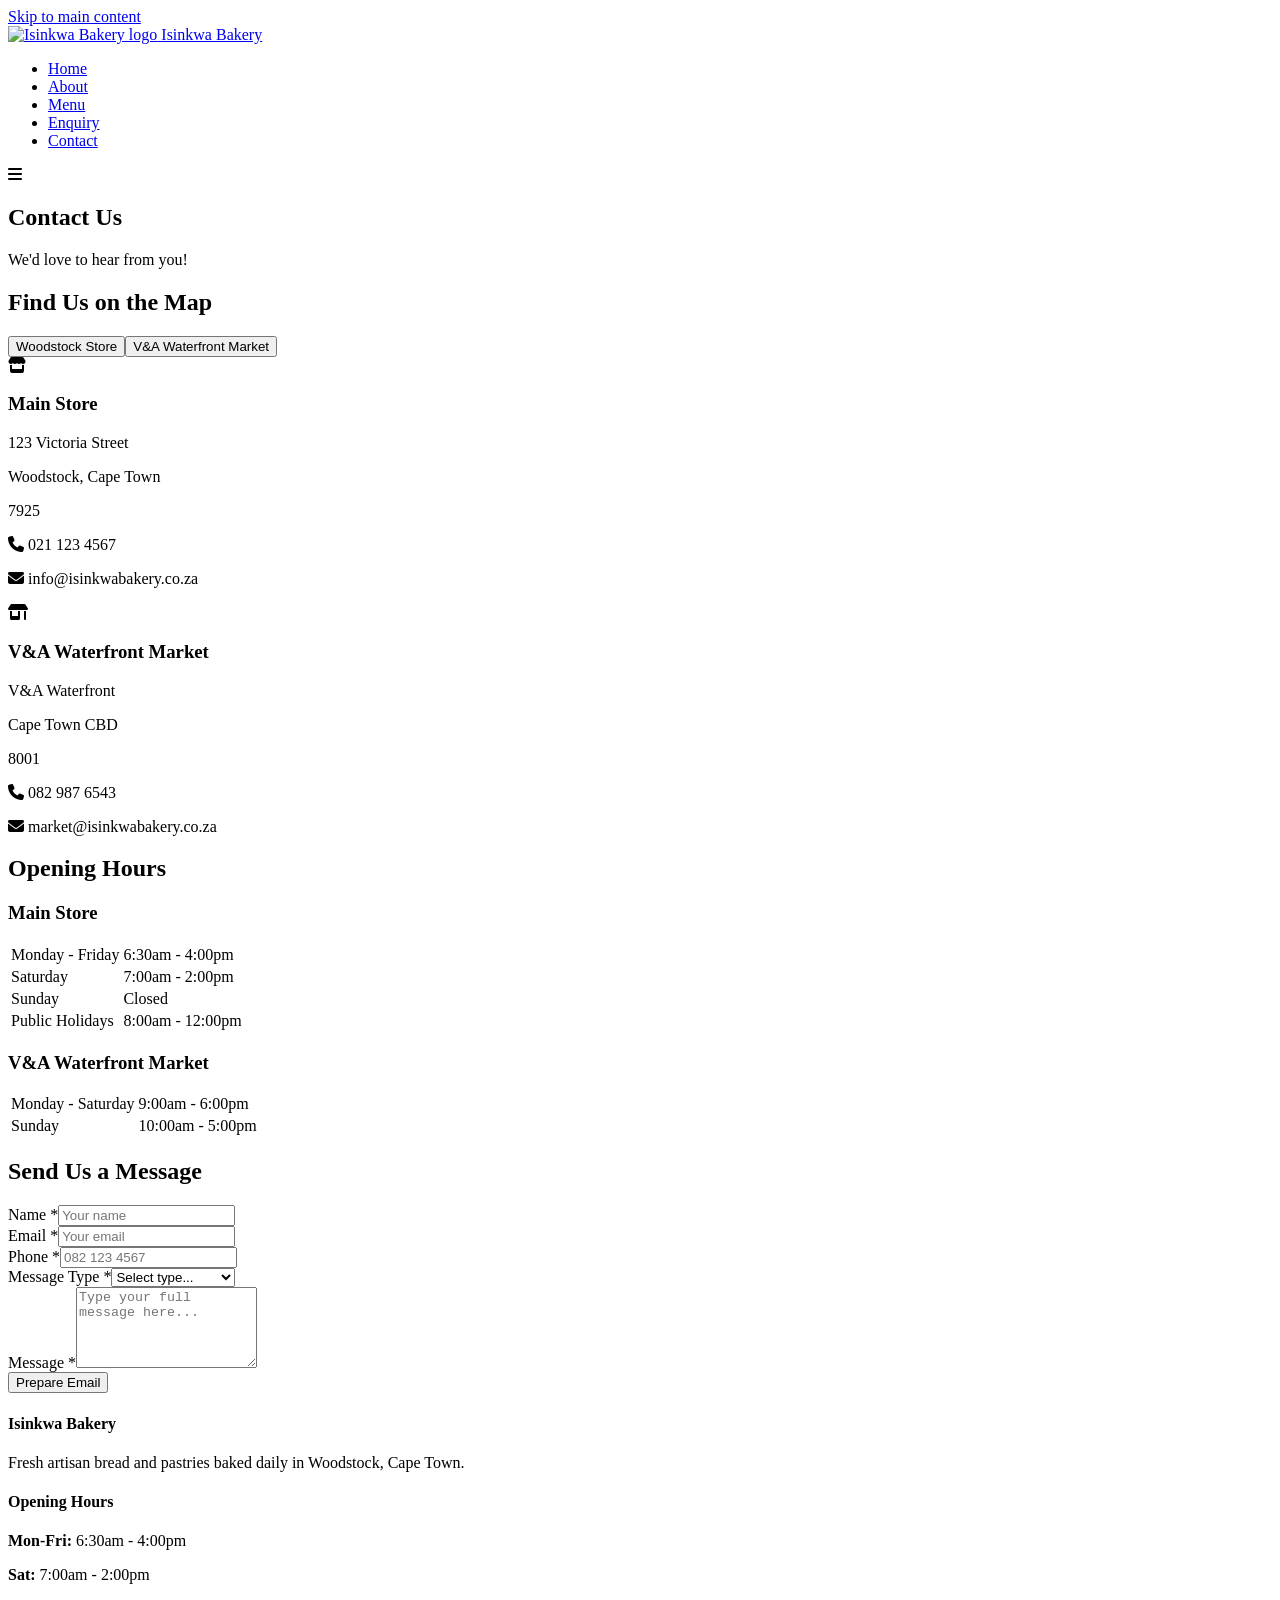
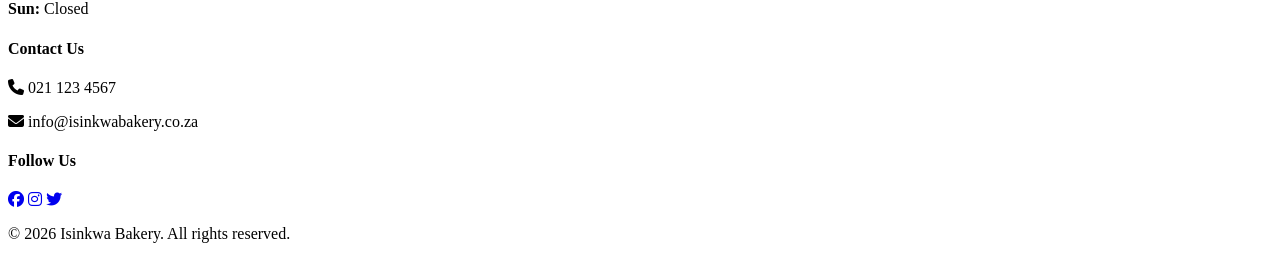
==== contact.html @ ea80bae7 "Add files via upload" ====
<!DOCTYPE html>
<html lang="en">
<head>
    <meta charset="UTF-8">
    <meta name="viewport" content="width=device-width, initial-scale=1.0">
    <title>Contact Isinkwa Bakery | Woodstock & V&A Waterfront, Cape Town</title>
    <meta name="description" content="Find Isinkwa Bakery on the interactive map, check opening hours for our Woodstock store and V&A Waterfront market, or send us a message.">
    <meta name="keywords" content="contact Isinkwa Bakery, bakery Woodstock Cape Town, V&A Waterfront bakery, bakery opening hours">
    <meta name="author" content="ST10485117">
    <meta name="robots" content="index, follow">
    <link rel="canonical" href="https://your-username.github.io/isinkwa-bakery/contact.html">
    <meta property="og:title" content="Contact Isinkwa Bakery | Woodstock & V&A Waterfront, Cape Town">
    <meta property="og:description" content="Find Isinkwa Bakery on the interactive map, check opening hours for our Woodstock store and V&A Waterfront market, or send us a message.">
    <meta property="og:type" content="website">
    <meta property="og:url" content="https://your-username.github.io/isinkwa-bakery/contact.html">
    <meta http-equiv="X-Content-Type-Options" content="nosniff">
    <meta name="referrer" content="strict-origin-when-cross-origin">
    <link rel="icon" href="images/isinkwa-bakery-logo.svg" type="image/svg+xml">
    <link rel="stylesheet" href="https://cdnjs.cloudflare.com/ajax/libs/font-awesome/6.4.0/css/all.min.css">
    <link rel="stylesheet" href="css/style.css">
    <link rel="stylesheet" href="https://unpkg.com/leaflet@1.9.4/dist/leaflet.css" crossorigin="">
</head>
<body>
<a class="skip-link" href="#main">Skip to main content</a>
<header class="header">
    <div class="container">
        <div class="logo">
            <a href="index.html">
                <img src="images/isinkwa-bakery-logo.svg" alt="Isinkwa Bakery logo" height="60" width="60">
                <span class="logo-text">Isinkwa Bakery</span>
            </a>
        </div>
        <nav class="nav-menu" aria-label="Main navigation">
            <ul>
                <li><a href="index.html">Home</a></li>
                <li><a href="about.html">About</a></li>
                <li><a href="menu.html">Menu</a></li>
                <li><a href="enquiry.html">Enquiry</a></li>
                <li><a href="contact.html" class="active" aria-current="page">Contact</a></li>
            </ul>
        </nav>
        <div class="menu-toggle" role="button" tabindex="0" aria-label="Toggle navigation menu"><i class="fas fa-bars"></i></div>
    </div>
</header>
<main id="main">
    <section class="page-header"><div class="container"><h1>Contact Us</h1><p>We'd love to hear from you!</p></div></section>
    <section class="map-section"><div class="container">
        <h2>Find Us on the Map</h2>
        <div class="map-buttons"><button class="btn btn-primary map-btn" data-store="0">Woodstock Store</button><button class="btn btn-primary map-btn" data-store="1">V&amp;A Waterfront Market</button></div>
        <div id="storeMap" role="region" aria-label="Interactive map of Isinkwa Bakery stores"></div>
    </div></section>
    <section class="contact-info"><div class="container"><div class="contact-grid">
        <div class="contact-card"><i class="fas fa-store"></i><h3>Main Store</h3><p>123 Victoria Street</p><p>Woodstock, Cape Town</p><p>7925</p><p><i class="fas fa-phone"></i> 021 123 4567</p><p><i class="fas fa-envelope"></i> info@isinkwabakery.co.za</p></div>
        <div class="contact-card"><i class="fas fa-store-alt"></i><h3>V&amp;A Waterfront Market</h3><p>V&amp;A Waterfront</p><p>Cape Town CBD</p><p>8001</p><p><i class="fas fa-phone"></i> 082 987 6543</p><p><i class="fas fa-envelope"></i> market@isinkwabakery.co.za</p></div>
    </div></div></section>
    <section class="hours-section"><div class="container"><h2>Opening Hours</h2><div class="hours-grid">
        <div class="hours-box"><h3>Main Store</h3><table class="hours-table"><tr><td>Monday - Friday</td><td>6:30am - 4:00pm</td></tr><tr><td>Saturday</td><td>7:00am - 2:00pm</td></tr><tr><td>Sunday</td><td>Closed</td></tr><tr><td>Public Holidays</td><td>8:00am - 12:00pm</td></tr></table></div>
        <div class="hours-box"><h3>V&amp;A Waterfront Market</h3><table class="hours-table"><tr><td>Monday - Saturday</td><td>9:00am - 6:00pm</td></tr><tr><td>Sunday</td><td>10:00am - 5:00pm</td></tr></table></div>
    </div></div></section>
    <section class="quick-contact contact-page-form"><div class="container">
        <h2>Send Us a Message</h2>
        <form id="contactForm" class="contact-form" action="mailto:info@isinkwabakery.co.za" method="POST" enctype="text/plain" novalidate>
            <div class="form-row">
                <div class="form-group half"><label for="c-name">Name <span class="required">*</span></label><input type="text" id="c-name" name="name" required minlength="2" placeholder="Your name"></div>
                <div class="form-group half"><label for="c-email">Email <span class="required">*</span></label><input type="email" id="c-email" name="email" required placeholder="Your email"></div>
            </div>
            <div class="form-row">
                <div class="form-group half"><label for="c-phone">Phone <span class="required">*</span></label><input type="tel" id="c-phone" name="phone" required placeholder="082 123 4567"></div>
                <div class="form-group half"><label for="c-type">Message Type <span class="required">*</span></label><select id="c-type" name="type" required><option value="">Select type...</option><option>General question</option><option>Feedback</option><option>Compliment</option><option>Complaint</option></select></div>
            </div>
            <div class="form-group"><label for="c-message">Message <span class="required">*</span></label><textarea id="c-message" name="message" rows="5" required placeholder="Type your full message here..."></textarea></div>
            <button type="submit" class="btn btn-primary">Prepare Email</button>
        </form>
        <div id="contactResponse" class="response-box" hidden aria-live="polite"></div>
    </div></section>
</main>
<footer class="footer">
    <div class="container">
        <div class="footer-grid">
            <div class="footer-about"><h4>Isinkwa Bakery</h4><p>Fresh artisan bread and pastries baked daily in Woodstock, Cape Town.</p></div>
            <div class="footer-hours"><h4>Opening Hours</h4><p><strong>Mon-Fri:</strong> 6:30am - 4:00pm</p><p><strong>Sat:</strong> 7:00am - 2:00pm</p><p><strong>Sun:</strong> Closed</p></div>
            <div class="footer-contact"><h4>Contact Us</h4><p><i class="fas fa-phone"></i> 021 123 4567</p><p><i class="fas fa-envelope"></i> info@isinkwabakery.co.za</p></div>
            <div class="footer-social"><h4>Follow Us</h4>
                <div class="social-icons">
                    <a href="https://www.facebook.com/" target="_blank" rel="noopener noreferrer" aria-label="Isinkwa Bakery on Facebook"><i class="fab fa-facebook"></i></a>
                    <a href="https://www.instagram.com/" target="_blank" rel="noopener noreferrer" aria-label="Isinkwa Bakery on Instagram"><i class="fab fa-instagram"></i></a>
                    <a href="https://twitter.com/" target="_blank" rel="noopener noreferrer" aria-label="Isinkwa Bakery on Twitter"><i class="fab fa-twitter"></i></a>
                </div></div>
        </div>
        <div class="footer-bottom"><p>&copy; 2026 Isinkwa Bakery. All rights reserved.</p></div>
    </div>
</footer>
<script src="https://unpkg.com/leaflet@1.9.4/dist/leaflet.js" crossorigin=""></script>
<script src="js/script.js"></script>
</body>
</html>
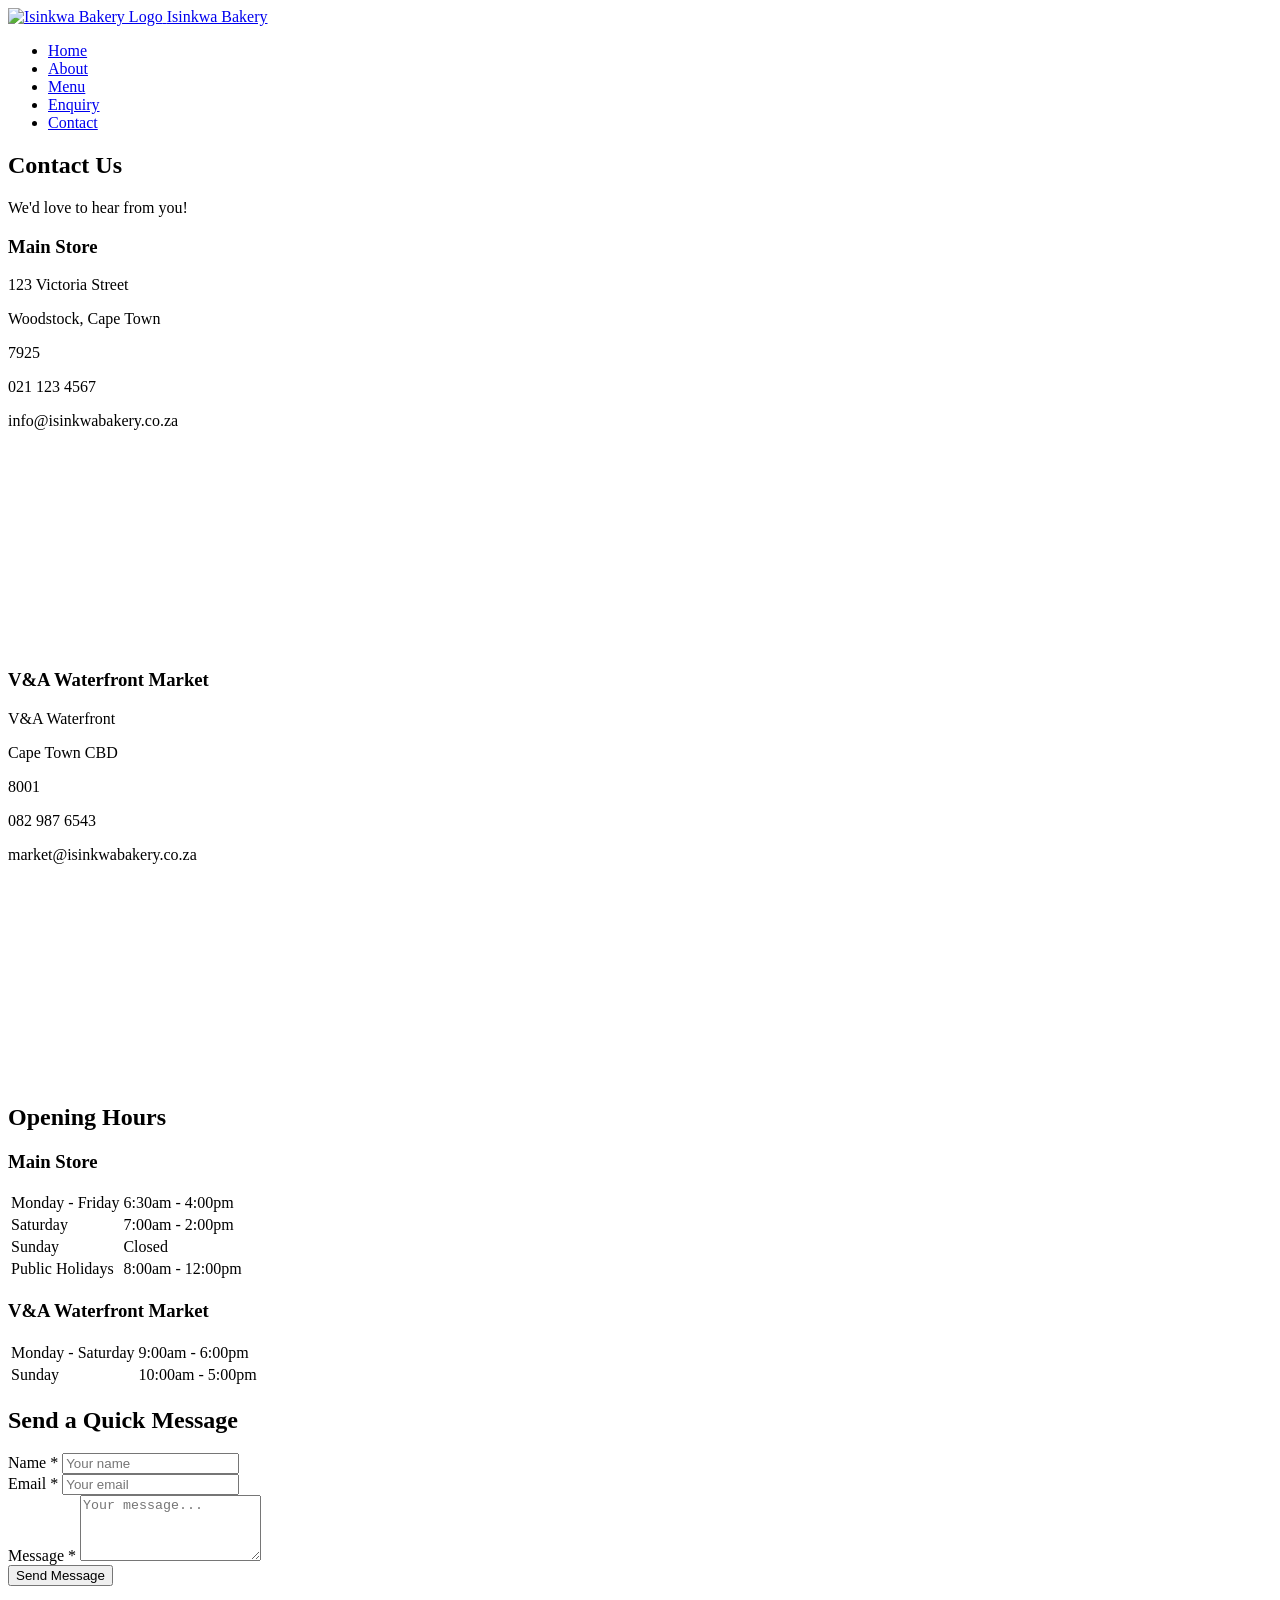
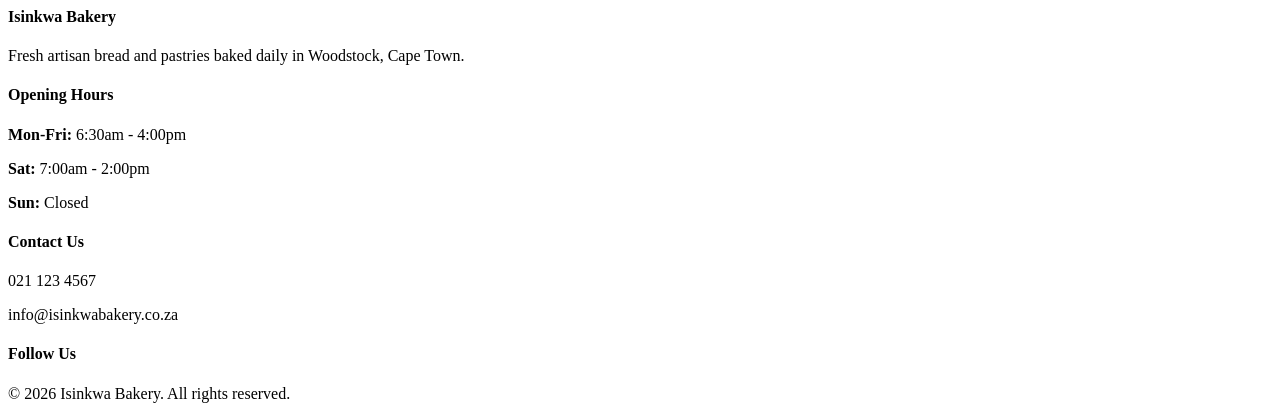
==== commit 1a127a80: "Add files via upload" ====
--- a/contact.html
+++ b/contact.html
@@ -1,96 +1,189 @@
-<!DOCTYPE html>
-<html lang="en">
-<head>
-    <meta charset="UTF-8">
-    <meta name="viewport" content="width=device-width, initial-scale=1.0">
-    <title>Contact Isinkwa Bakery | Woodstock & V&A Waterfront, Cape Town</title>
-    <meta name="description" content="Find Isinkwa Bakery on the interactive map, check opening hours for our Woodstock store and V&A Waterfront market, or send us a message.">
-    <meta name="keywords" content="contact Isinkwa Bakery, bakery Woodstock Cape Town, V&A Waterfront bakery, bakery opening hours">
-    <meta name="author" content="ST10485117">
-    <meta name="robots" content="index, follow">
-    <link rel="canonical" href="https://your-username.github.io/isinkwa-bakery/contact.html">
-    <meta property="og:title" content="Contact Isinkwa Bakery | Woodstock & V&A Waterfront, Cape Town">
-    <meta property="og:description" content="Find Isinkwa Bakery on the interactive map, check opening hours for our Woodstock store and V&A Waterfront market, or send us a message.">
-    <meta property="og:type" content="website">
-    <meta property="og:url" content="https://your-username.github.io/isinkwa-bakery/contact.html">
-    <meta http-equiv="X-Content-Type-Options" content="nosniff">
-    <meta name="referrer" content="strict-origin-when-cross-origin">
-    <link rel="icon" href="images/isinkwa-bakery-logo.svg" type="image/svg+xml">
-    <link rel="stylesheet" href="https://cdnjs.cloudflare.com/ajax/libs/font-awesome/6.4.0/css/all.min.css">
-    <link rel="stylesheet" href="css/style.css">
-    <link rel="stylesheet" href="https://unpkg.com/leaflet@1.9.4/dist/leaflet.css" crossorigin="">
-</head>
-<body>
-<a class="skip-link" href="#main">Skip to main content</a>
-<header class="header">
-    <div class="container">
-        <div class="logo">
-            <a href="index.html">
-                <img src="images/isinkwa-bakery-logo.svg" alt="Isinkwa Bakery logo" height="60" width="60">
-                <span class="logo-text">Isinkwa Bakery</span>
-            </a>
-        </div>
-        <nav class="nav-menu" aria-label="Main navigation">
-            <ul>
-                <li><a href="index.html">Home</a></li>
-                <li><a href="about.html">About</a></li>
-                <li><a href="menu.html">Menu</a></li>
-                <li><a href="enquiry.html">Enquiry</a></li>
-                <li><a href="contact.html" class="active" aria-current="page">Contact</a></li>
-            </ul>
-        </nav>
-        <div class="menu-toggle" role="button" tabindex="0" aria-label="Toggle navigation menu"><i class="fas fa-bars"></i></div>
-    </div>
-</header>
-<main id="main">
-    <section class="page-header"><div class="container"><h1>Contact Us</h1><p>We'd love to hear from you!</p></div></section>
-    <section class="map-section"><div class="container">
-        <h2>Find Us on the Map</h2>
-        <div class="map-buttons"><button class="btn btn-primary map-btn" data-store="0">Woodstock Store</button><button class="btn btn-primary map-btn" data-store="1">V&amp;A Waterfront Market</button></div>
-        <div id="storeMap" role="region" aria-label="Interactive map of Isinkwa Bakery stores"></div>
-    </div></section>
-    <section class="contact-info"><div class="container"><div class="contact-grid">
-        <div class="contact-card"><i class="fas fa-store"></i><h3>Main Store</h3><p>123 Victoria Street</p><p>Woodstock, Cape Town</p><p>7925</p><p><i class="fas fa-phone"></i> 021 123 4567</p><p><i class="fas fa-envelope"></i> info@isinkwabakery.co.za</p></div>
-        <div class="contact-card"><i class="fas fa-store-alt"></i><h3>V&amp;A Waterfront Market</h3><p>V&amp;A Waterfront</p><p>Cape Town CBD</p><p>8001</p><p><i class="fas fa-phone"></i> 082 987 6543</p><p><i class="fas fa-envelope"></i> market@isinkwabakery.co.za</p></div>
-    </div></div></section>
-    <section class="hours-section"><div class="container"><h2>Opening Hours</h2><div class="hours-grid">
-        <div class="hours-box"><h3>Main Store</h3><table class="hours-table"><tr><td>Monday - Friday</td><td>6:30am - 4:00pm</td></tr><tr><td>Saturday</td><td>7:00am - 2:00pm</td></tr><tr><td>Sunday</td><td>Closed</td></tr><tr><td>Public Holidays</td><td>8:00am - 12:00pm</td></tr></table></div>
-        <div class="hours-box"><h3>V&amp;A Waterfront Market</h3><table class="hours-table"><tr><td>Monday - Saturday</td><td>9:00am - 6:00pm</td></tr><tr><td>Sunday</td><td>10:00am - 5:00pm</td></tr></table></div>
-    </div></div></section>
-    <section class="quick-contact contact-page-form"><div class="container">
-        <h2>Send Us a Message</h2>
-        <form id="contactForm" class="contact-form" action="mailto:info@isinkwabakery.co.za" method="POST" enctype="text/plain" novalidate>
-            <div class="form-row">
-                <div class="form-group half"><label for="c-name">Name <span class="required">*</span></label><input type="text" id="c-name" name="name" required minlength="2" placeholder="Your name"></div>
-                <div class="form-group half"><label for="c-email">Email <span class="required">*</span></label><input type="email" id="c-email" name="email" required placeholder="Your email"></div>
-            </div>
-            <div class="form-row">
-                <div class="form-group half"><label for="c-phone">Phone <span class="required">*</span></label><input type="tel" id="c-phone" name="phone" required placeholder="082 123 4567"></div>
-                <div class="form-group half"><label for="c-type">Message Type <span class="required">*</span></label><select id="c-type" name="type" required><option value="">Select type...</option><option>General question</option><option>Feedback</option><option>Compliment</option><option>Complaint</option></select></div>
-            </div>
-            <div class="form-group"><label for="c-message">Message <span class="required">*</span></label><textarea id="c-message" name="message" rows="5" required placeholder="Type your full message here..."></textarea></div>
-            <button type="submit" class="btn btn-primary">Prepare Email</button>
-        </form>
-        <div id="contactResponse" class="response-box" hidden aria-live="polite"></div>
-    </div></section>
-</main>
-<footer class="footer">
-    <div class="container">
-        <div class="footer-grid">
-            <div class="footer-about"><h4>Isinkwa Bakery</h4><p>Fresh artisan bread and pastries baked daily in Woodstock, Cape Town.</p></div>
-            <div class="footer-hours"><h4>Opening Hours</h4><p><strong>Mon-Fri:</strong> 6:30am - 4:00pm</p><p><strong>Sat:</strong> 7:00am - 2:00pm</p><p><strong>Sun:</strong> Closed</p></div>
-            <div class="footer-contact"><h4>Contact Us</h4><p><i class="fas fa-phone"></i> 021 123 4567</p><p><i class="fas fa-envelope"></i> info@isinkwabakery.co.za</p></div>
-            <div class="footer-social"><h4>Follow Us</h4>
-                <div class="social-icons">
-                    <a href="https://www.facebook.com/" target="_blank" rel="noopener noreferrer" aria-label="Isinkwa Bakery on Facebook"><i class="fab fa-facebook"></i></a>
-                    <a href="https://www.instagram.com/" target="_blank" rel="noopener noreferrer" aria-label="Isinkwa Bakery on Instagram"><i class="fab fa-instagram"></i></a>
-                    <a href="https://twitter.com/" target="_blank" rel="noopener noreferrer" aria-label="Isinkwa Bakery on Twitter"><i class="fab fa-twitter"></i></a>
-                </div></div>
-        </div>
-        <div class="footer-bottom"><p>&copy; 2026 Isinkwa Bakery. All rights reserved.</p></div>
-    </div>
-</footer>
-<script src="https://unpkg.com/leaflet@1.9.4/dist/leaflet.js" crossorigin=""></script>
-<script src="js/script.js"></script>
-</body>
-</html>
+<!DOCTYPE html>
+<html>
+<head>
+    <title>Contact - Isinkwa Bakery</title>
+    
+</head>
+<body>
+
+<header class="header">
+    <div class="container">
+        <div class="logo">
+            <a href="index.html">
+                <img src="images/logo.png" alt="Isinkwa Bakery Logo" height="60">
+                <span class="logo-text">Isinkwa Bakery</span>
+            </a>
+        </div>
+        <nav class="nav-menu">
+            <ul>
+                <li><a href="index.html">Home</a></li>
+                <li><a href="about.html">About</a></li>
+                <li><a href="menu.html">Menu</a></li>
+                <li><a href="enquiry.html">Enquiry</a></li>
+                <li><a href="contact.html" class="active">Contact</a></li>
+            </ul>
+        </nav>
+        <div class="menu-toggle">
+            <i class="fas fa-bars"></i>
+        </div>
+    </div>
+</header>
+
+<main>
+
+    <section class="page-header">
+        <div class="container">
+            <h1>Contact Us</h1>
+            <p>We'd love to hear from you!</p>
+        </div>
+    </section>
+
+    <section class="contact-info">
+        <div class="container">
+            <div class="contact-grid">
+                <!-- Location 1 -->
+                <div class="contact-card">
+                    <i class="fas fa-store"></i>
+                    <h3>Main Store</h3>
+                    <p>123 Victoria Street</p>
+                    <p>Woodstock, Cape Town</p>
+                    <p>7925</p>
+                    <p><i class="fas fa-phone"></i> 021 123 4567</p>
+                    <p><i class="fas fa-envelope"></i> info@isinkwabakery.co.za</p>
+                    <div class="map-container">
+                        <iframe 
+                            src="https://www.google.com/maps/embed?pb=!1m18!1m12!1m3!1d3310.800000000000!2d18.450000000000003!3d-33.93000000000001!2m3!1f0!2f0!3f0!3m2!1i1024!2i768!4f13.1!3m3!1m2!1s0x1dcc5a123456789%3A0x123456789abcdef!2sWoodstock%2C%20Cape%20Town!5e0!3m2!1sen!2sza!4v1234567890" 
+                            width="100%" 
+                            height="200" 
+                            style="border:0;" 
+                            allowfullscreen="" 
+                            loading="lazy">
+                        </iframe>
+                    </div>
+                </div>
+                
+                <div class="contact-card">
+                    <i class="fas fa-store-alt"></i>
+                    <h3>V&A Waterfront Market</h3>
+                    <p>V&A Waterfront</p>
+                    <p>Cape Town CBD</p>
+                    <p>8001</p>
+                    <p><i class="fas fa-phone"></i> 082 987 6543</p>
+                    <p><i class="fas fa-envelope"></i> market@isinkwabakery.co.za</p>
+                    <div class="map-container">
+                        <iframe 
+                            src="https://www.google.com/maps/embed?pb=!1m18!1m12!1m3!1d3311.2000000000003!2d18.420000000000002!3d-33.900000000000006!2m3!1f0!2f0!3f0!3m2!1i1024!2i768!4f13.1!3m3!1m2!1s0x1dcc5b123456789%3A0x123456789abcdef!2sV%26A%20Waterfront%2C%20Cape%20Town!5e0!3m2!1sen!2sza!4v1234567890" 
+                            width="100%" 
+                            height="200" 
+                            style="border:0;" 
+                            allowfullscreen="" 
+                            loading="lazy">
+                        </iframe>
+                    </div>
+                </div>
+            </div>
+        </div>
+    </section>
+
+    <section class="hours-section">
+        <div class="container">
+            <h2>Opening Hours</h2>
+            <div class="hours-grid">
+                <div class="hours-box">
+                    <h3>Main Store</h3>
+                    <table class="hours-table">
+                        <tr>
+                            <td>Monday - Friday</td>
+                            <td>6:30am - 4:00pm</td>
+                        </tr>
+                        <tr>
+                            <td>Saturday</td>
+                            <td>7:00am - 2:00pm</td>
+                        </tr>
+                        <tr>
+                            <td>Sunday</td>
+                            <td>Closed</td>
+                        </tr>
+                        <tr>
+                            <td>Public Holidays</td>
+                            <td>8:00am - 12:00pm</td>
+                        </tr>
+                    </table>
+                </div>
+                <div class="hours-box">
+                    <h3>V&A Waterfront Market</h3>
+                    <table class="hours-table">
+                        <tr>
+                            <td>Monday - Saturday</td>
+                            <td>9:00am - 6:00pm</td>
+                        </tr>
+                        <tr>
+                            <td>Sunday</td>
+                            <td>10:00am - 5:00pm</td>
+                        </tr>
+                    </table>
+                </div>
+            </div>
+        </div>
+    </section>
+
+    <section class="quick-contact">
+        <div class="container">
+            <h2>Send a Quick Message</h2>
+            <form id="quickContactForm" class="contact-form">
+                <div class="form-row">
+                    <div class="form-group half">
+                        <label for="qc-name">Name <span class="required">*</span></label>
+                        <input type="text" id="qc-name" name="name" placeholder="Your name" required>
+                    </div>
+                    <div class="form-group half">
+                        <label for="qc-email">Email <span class="required">*</span></label>
+                        <input type="email" id="qc-email" name="email" placeholder="Your email" required>
+                    </div>
+                </div>
+                <div class="form-group">
+                    <label for="qc-message">Message <span class="required">*</span></label>
+                    <textarea id="qc-message" name="message" rows="4" placeholder="Your message..." required></textarea>
+                </div>
+                <button type="submit" class="btn btn-primary">Send Message</button>
+            </form>
+        </div>
+    </section>
+
+</main>
+
+<footer class="footer">
+    <div class="container">
+        <div class="footer-grid">
+            <div class="footer-about">
+                <h4>Isinkwa Bakery</h4>
+                <p>Fresh artisan bread and pastries baked daily in Woodstock, Cape Town.</p>
+            </div>
+            <div class="footer-hours">
+                <h4>Opening Hours</h4>
+                <p><strong>Mon-Fri:</strong> 6:30am - 4:00pm</p>
+                <p><strong>Sat:</strong> 7:00am - 2:00pm</p>
+                <p><strong>Sun:</strong> Closed</p>
+            </div>
+            <div class="footer-contact">
+                <h4>Contact Us</h4>
+                <p><i class="fas fa-phone"></i> 021 123 4567</p>
+                <p><i class="fas fa-envelope"></i> info@isinkwabakery.co.za</p>
+            </div>
+            <div class="footer-social">
+                <h4>Follow Us</h4>
+                <div class="social-icons">
+                    <a href="#"><i class="fab fa-facebook"></i></a>
+                    <a href="#"><i class="fab fa-instagram"></i></a>
+                    <a href="#"><i class="fab fa-twitter"></i></a>
+                </div>
+            </div>
+        </div>
+        <div class="footer-bottom">
+            <p>&copy; 2026 Isinkwa Bakery. All rights reserved.</p>
+        </div>
+    </div>
+</footer>
+
+</body>
+</html>
